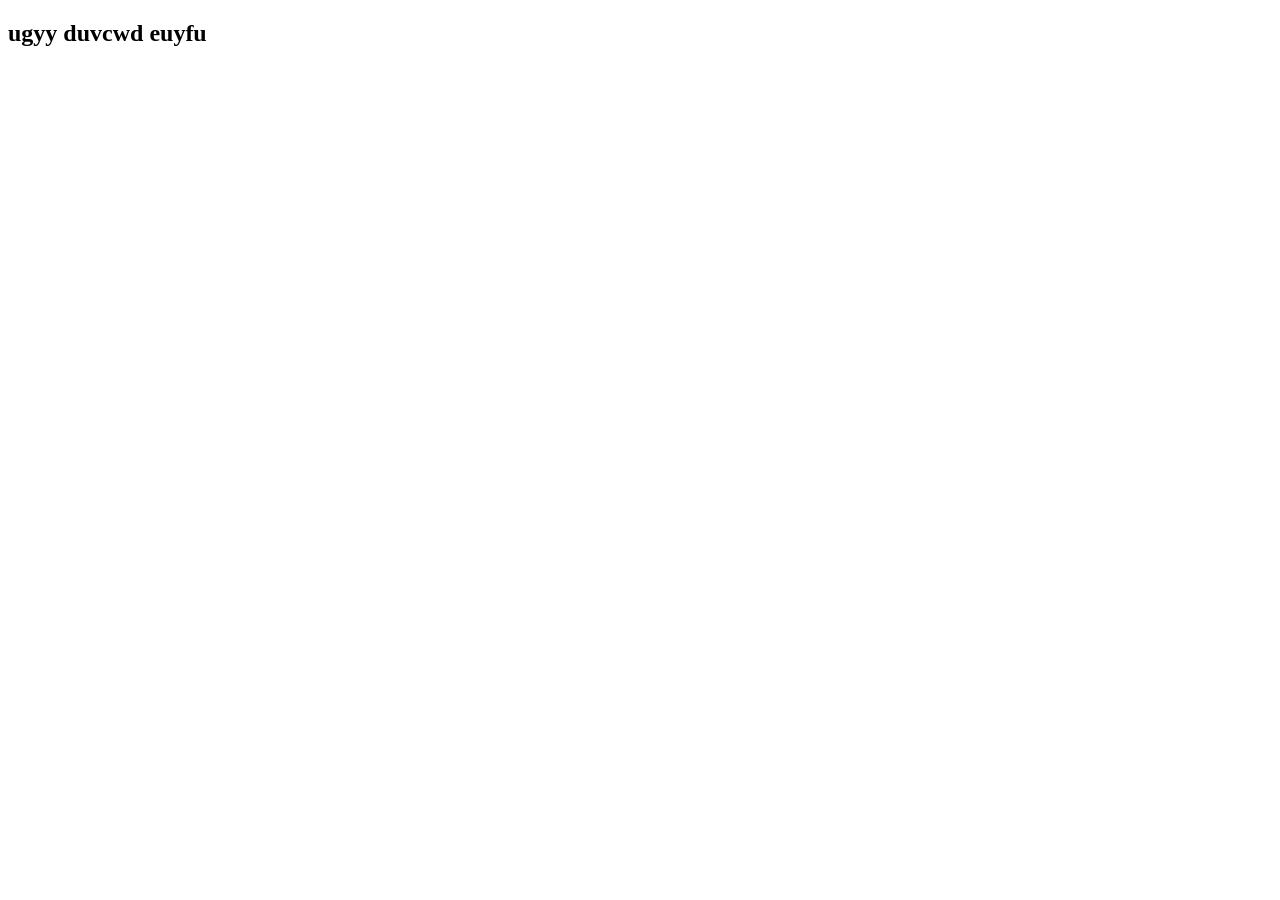
==== index2.html @ c75b6016 "second upload" ====
<!DOCTYPE html>
<html lang="en">
<head>
    <meta charset="UTF-8">
    <meta name="viewport" content="width=device-width, initial-scale=1.0">
    <title>Document</title>
</head>
<body>
<h2> ugyy duvcwd euyfu </h2>
</body>
</html>
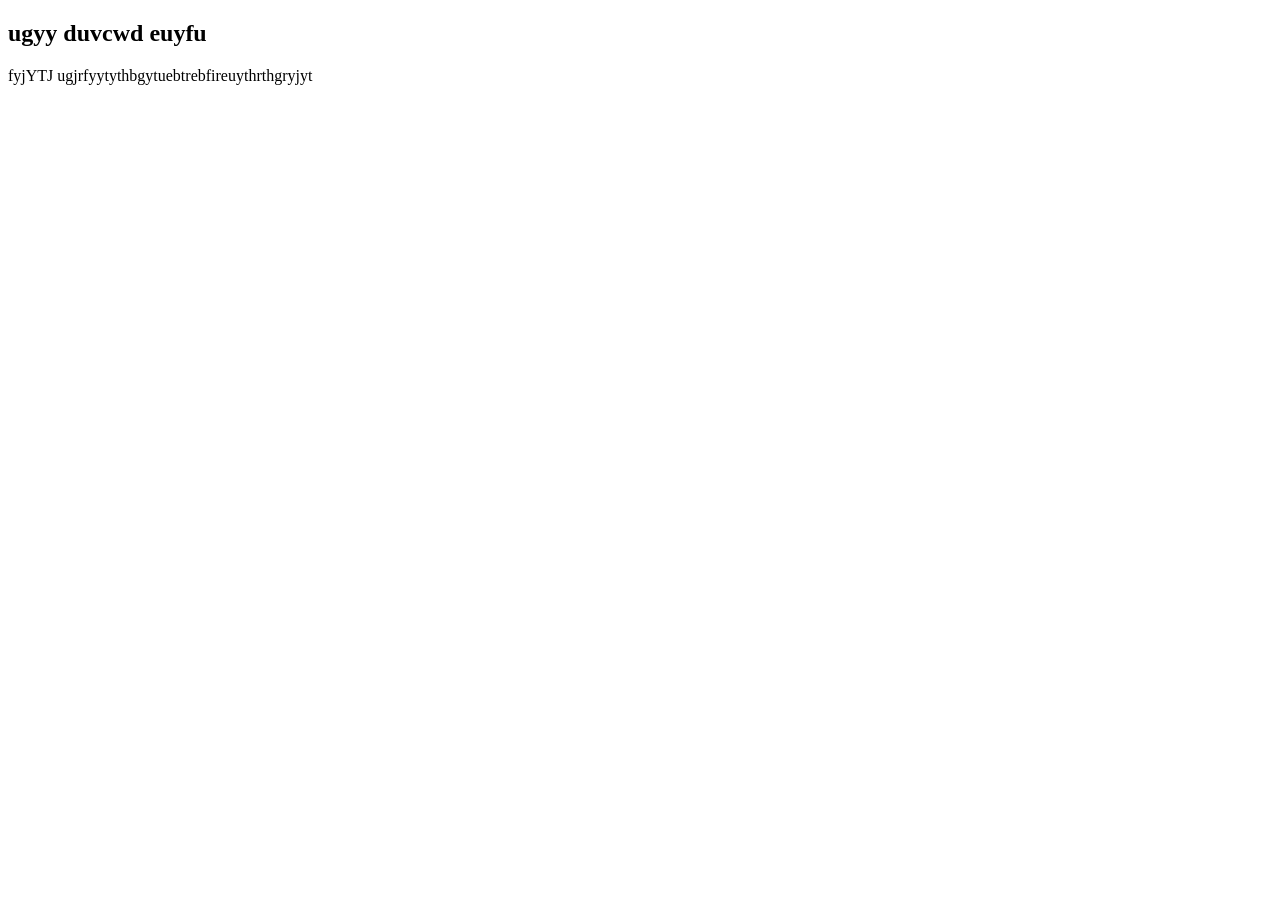
==== commit dfa180d2: "2nd-file" ====
--- a/index2.html
+++ b/index2.html
@@ -6,6 +6,7 @@
     <title>Document</title>
 </head>
 <body>
-<h2> ugyy duvcwd euyfu </h2>
+<h2> ugyy duvcwd euyfu </h2>fyjYTJ
+ugjrfyytythbgytuebtrebfireuythrthgryjyt
 </body>
 </html>
